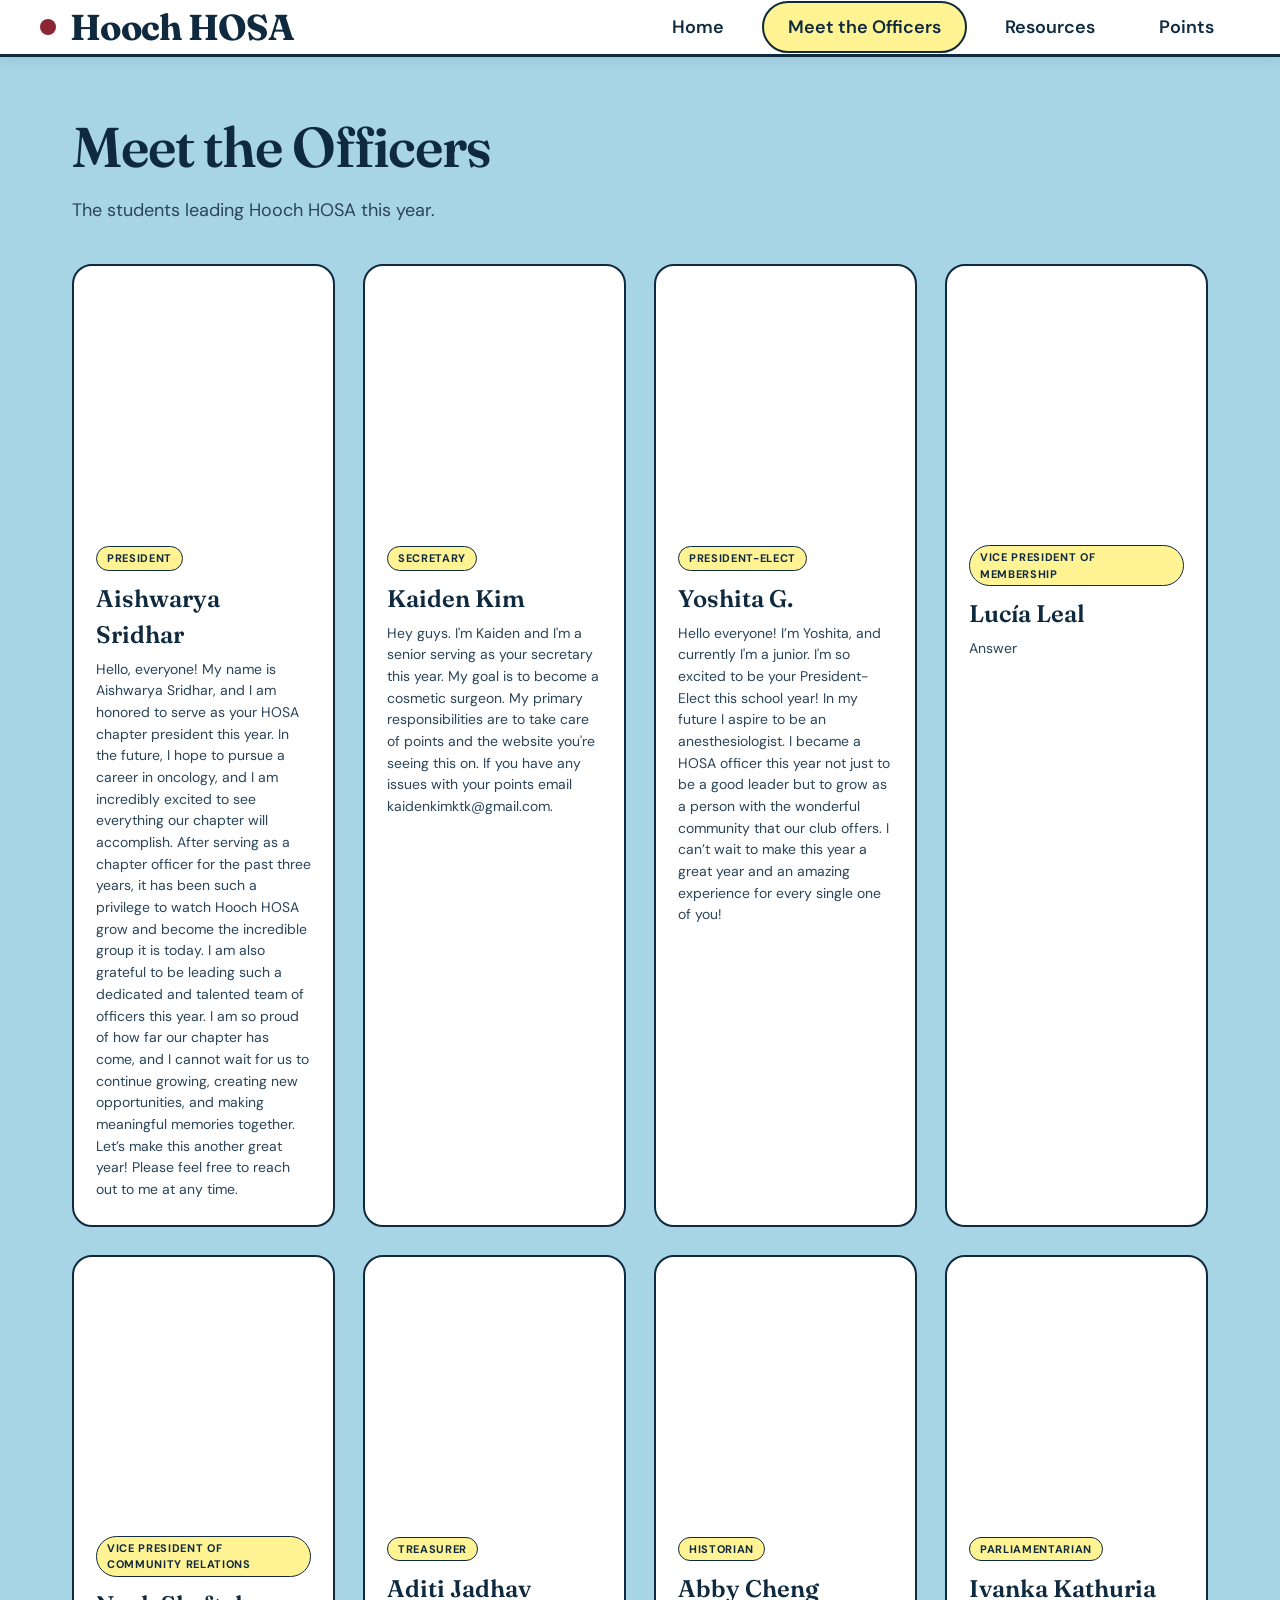
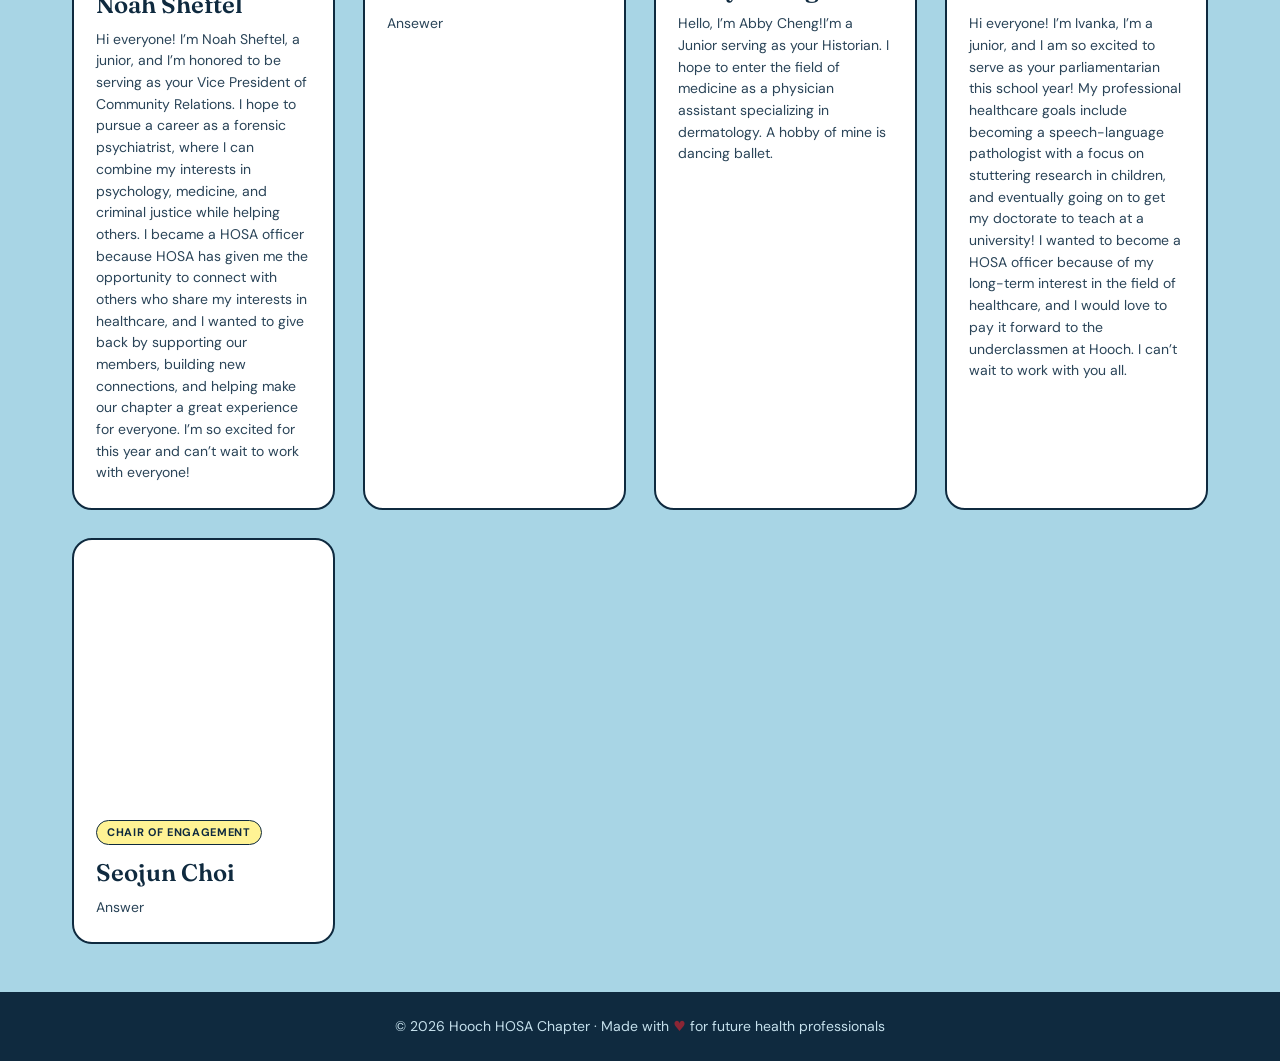
==== hosa-website/officers.html @ d066541a "Update officer bios in officers.html" ====
<!DOCTYPE html>
<html lang="en">
<head>
  <meta charset="UTF-8" />
  <meta name="viewport" content="width=device-width, initial-scale=1.0" />
  <title>Meet the Officers — Hooch HOSA</title>
  <link rel="stylesheet" href="styles.css" />
</head>
<body>

  <!-- ============ NAVIGATION ============ -->
  <nav class="navbar">
    <a href="index.html" class="navbar-logo">
      <span class="logo-dot"></span>
      Hooch HOSA
    </a>
    <button class="nav-toggle" onclick="document.getElementById('navLinks').classList.toggle('open')">☰</button>
    <ul class="navbar-links" id="navLinks">
      <li><a href="index.html">Home</a></li>
      <li><a href="officers.html" class="active">Meet the Officers</a></li>
      <!-- UPDATE the # below with your Google Doc URL when ready -->
      <li><a href="https://docs.google.com/document/d/1Z3RjfrCTvKkm9gfMbZfXhzirBfntvaIcb-1--sNDnkk/edit?usp=sharing" target="_blank" rel="noopener">Resources</a></li>
      <li><a href="points.html">Points</a></li>
    </ul>
  </nav>

  <main>
    <div class="container">
      <h1 class="page-title">Meet the Officers</h1>
      <p class="page-subtitle">The students leading Hooch HOSA this year.</p>

      <!-- The officer cards will appear inside this div automatically. -->
      <div class="officers-grid" id="officersGrid"></div>
    </div>
  </main>

  <footer class="footer">
    © <span id="year"></span> Hooch HOSA Chapter · Made with <span class="footer-heart">♥</span> for future health professionals
  </footer>

  <script>
    document.getElementById('year').textContent = new Date().getFullYear();

    /* ===============================================================
       👇  EDIT YOUR OFFICERS HERE  👇
       ===============================================================
       Each officer is a block of 4 lines between { and }.
       To change someone, just edit the text between the quotes.

       FIELDS:
         name  — The officer's name shown on the card
         role  — Their position (President, VP, etc.)
         photo — Path to their picture. Examples:
                   "images/jane.jpg"   → uses that image
                   ""                  → shows their initials instead
         bio   — A short sentence about them

       TO ADD AN OFFICER: copy one whole { ... }, block (including
       the comma at the end) and paste it inside the [ ].

       TO REMOVE AN OFFICER: delete the whole { ... }, block.

       TO ADD A PHOTO:
         1. Put the photo in the "images" folder (next to this file).
         2. Set photo to something like "images/their-name.jpg".
       =============================================================== */

    const OFFICERS = [
      {
        name: "Aishwarya Sridhar",
        role: "President",
        photo: "images/aish.jpg",
        bio: "Hello, everyone! My name is Aishwarya Sridhar, and I am honored to serve as your HOSA chapter president this year. In the future, I hope to pursue a career in oncology, and I am incredibly excited to see everything our chapter will accomplish. After serving as a chapter officer for the past three years, it has been such a privilege to watch Hooch HOSA grow and become the incredible group it is today. I am also grateful to be leading such a dedicated and talented team of officers this year. I am so proud of how far our chapter has come, and I cannot wait for us to continue growing, creating new opportunities, and making meaningful memories together. Let’s make this another great year! Please feel free to reach out to me at any time."
      },
      {
        name: "Kaiden Kim",
        role: "Secretary",
        photo: "images/kaiden.jpg",
        bio: "Hey guys. I'm Kaiden and I'm a senior serving as your secretary this year. My goal is to become a cosmetic surgeon. My primary responsibilities are to take care of points and the website you're seeing this on. If you have any issues with your points email kaidenkimktk@gmail.com.  "
      },
      {
        name: "Yoshita G.",
        role: "President-Elect",
        photo: "images/yosh.jpg",
        bio: "Hello everyone! I’m Yoshita, and currently I'm a junior. I'm so excited to be your President-Elect this school year! In my future I aspire to be an anesthesiologist. I became a HOSA officer this year not just to be a good leader but to grow as a person with the wonderful community that our club offers. I can’t wait to make this year a great year and an amazing experience  for every single one of you!"
      },
      {
        name: "Lucía Leal",
        role: "Vice President of Membership",
        photo: "images/lucia.jpg",
        bio: "Answer"
      },
      {
        name: "Noah Sheftel",
        role: "Vice President of Community Relations",
        photo: "images/noah.jpg",
        bio: "Hi everyone! I’m Noah Sheftel, a junior, and I’m honored to be serving as your Vice President of Community Relations. I hope to pursue a career as a forensic psychiatrist, where I can combine my interests in psychology, medicine, and criminal justice while helping others. I became a HOSA officer because HOSA has given me the opportunity to connect with others who share my interests in healthcare, and I wanted to give back by supporting our members, building new connections, and helping make our chapter a great experience for everyone. I’m so excited for this year and can’t wait to work with everyone!"
      },
      {
        name: "Aditi Jadhav",
        role: "Treasurer",
        photo: "images/aditi.jpg",
        bio: "Ansewer"
      },
      {
        name: "Abby Cheng",
        role: "Historian",
        photo: "images/abby.jpg",
        bio: "Hello, I’m Abby Cheng!I’m a Junior serving as your Historian. I hope to enter the field of medicine as a physician assistant specializing in dermatology. A hobby of mine is dancing ballet."
      },
      {
        name: "Ivanka Kathuria",
        role: "Parliamentarian",
        photo: "images/ivanka.jpg",
        bio: "Hi everyone! I’m Ivanka, I’m a junior, and I am so excited to serve as your parliamentarian this school year! My professional healthcare goals include becoming a speech-language pathologist with a focus on stuttering research in children, and eventually going on to get my doctorate to teach at a university! I wanted to become a HOSA officer because of my long-term interest in the field of healthcare, and I would love to pay it forward to the underclassmen at Hooch. I can’t wait to work with you all."
      },
      {
        name: "Seojun Choi",
        role: "Chair of Engagement",
        photo: "images/seojun.jpg",
        bio: "Answer"
      },
    ];

    /* ===============================================================
       Nothing below this line needs to be edited.
       =============================================================== */

    function getInitials(name) {
      return name
        .split(/\s+/)
        .filter(Boolean)
        .map(w => w[0])
        .slice(0, 2)
        .join('')
        .toUpperCase();
    }

    function escapeHtml(s) {
      return String(s).replace(/[&<>"']/g, c =>
        ({'&':'&amp;','<':'&lt;','>':'&gt;','"':'&quot;',"'":'&#39;'}[c])
      );
    }

    function renderOfficers() {
      const grid = document.getElementById('officersGrid');

      if (!OFFICERS.length) {
        grid.innerHTML = '<p style="grid-column: 1/-1; text-align:center; color: var(--navy-soft);">No officers added yet.</p>';
        return;
      }

      grid.innerHTML = OFFICERS.map(o => {
        const hasPhoto = o.photo && o.photo.trim();
        const photoStyle = hasPhoto
          ? `style="background-image: url('${escapeHtml(o.photo)}')"`
          : '';
        const photoInner = hasPhoto ? '' : escapeHtml(getInitials(o.name));

        return `
          <div class="officer-card">
            <div class="officer-photo" ${photoStyle}>${photoInner}</div>
            <div class="officer-info">
              <span class="officer-role">${escapeHtml(o.role)}</span>
              <div class="officer-name">${escapeHtml(o.name)}</div>
              <p class="officer-bio">${escapeHtml(o.bio)}</p>
            </div>
          </div>
        `;
      }).join('');
    }

    renderOfficers();
  </script>
</body>
</html>
---- hosa-website/styles.css ----
/* ============================================================
   HOSA Website — Shared Styles
   Palette: light blue background, pale yellow accent, navy text
   ============================================================ */

@import url('https://fonts.googleapis.com/css2?family=Fraunces:opsz,wght@9..144,400;9..144,500;9..144,600;9..144,700&family=DM+Sans:wght@400;500;600;700&display=swap');

:root {
  --bg-blue: #A8D5E5;
  --bg-blue-soft: #C5E0EC;
  --accent-yellow: #FFF394;
  --accent-yellow-hover: #FFE94A;
  --navy: #0F2A3F;
  --navy-soft: #2A4458;
  --white: #FFFFFF;
  --border: #0F2A3F;
  --maroon: #8B2635;
  --shadow: 0 4px 12px rgba(15, 42, 63, 0.08);
  --shadow-lg: 0 12px 32px rgba(15, 42, 63, 0.15);

  --font-display: 'Fraunces', Georgia, serif;
  --font-body: 'DM Sans', system-ui, sans-serif;
}

* {
  box-sizing: border-box;
  margin: 0;
  padding: 0;
}

html, body {
  height: 100%;
}

body {
  font-family: var(--font-body);
  background: var(--bg-blue);
  color: var(--navy);
  min-height: 100vh;
  display: flex;
  flex-direction: column;
  line-height: 1.5;
}

/* ============================================================
   NAVIGATION BAR
   ============================================================ */

.navbar {
  background: var(--white);
  border-bottom: 3px solid var(--navy);
  padding: 0 40px;
  display: flex;
  align-items: center;
  justify-content: space-between;
  height: 96px;
  position: sticky;
  top: 0;
  z-index: 100;
  box-shadow: var(--shadow);
}

.navbar-logo {
  font-family: var(--font-display);
  font-weight: 700;
  font-size: 36px;
  color: var(--navy);
  text-decoration: none;
  letter-spacing: -0.02em;
  display: flex;
  align-items: center;
  gap: 14px;
}

.navbar-logo .logo-dot {
  width: 16px;
  height: 16px;
  background: var(--maroon);
  border-radius: 50%;
  display: inline-block;
}

.navbar-links {
  display: flex;
  gap: 12px;
  list-style: none;
  align-items: center;
}

.navbar-links a {
  font-family: var(--font-body);
  font-weight: 600;
  font-size: 18px;
  color: var(--navy);
  text-decoration: none;
  padding: 12px 24px;
  border-radius: 999px;
  transition: all 0.2s ease;
  border: 2px solid transparent;
}

.navbar-links a:hover {
  background: var(--bg-blue-soft);
  border-color: var(--navy);
}

.navbar-links a.active {
  background: var(--accent-yellow);
  border-color: var(--navy);
}

/* Mobile nav */
.nav-toggle {
  display: none;
  background: none;
  border: 2px solid var(--navy);
  border-radius: 8px;
  padding: 8px 12px;
  font-size: 18px;
  cursor: pointer;
}

@media (max-width: 768px) {
  .navbar {
    padding: 0 20px;
    height: 64px;
  }
  .navbar-logo {
    font-size: 22px;
  }
  .nav-toggle {
    display: block;
  }
  .navbar-links {
    display: none;
    position: absolute;
    top: 64px;
    left: 0;
    right: 0;
    background: var(--white);
    flex-direction: column;
    padding: 16px;
    gap: 4px;
    border-bottom: 2px solid var(--navy);
  }
  .navbar-links.open {
    display: flex;
  }
  .navbar-links a {
    width: 100%;
    text-align: center;
  }
}

/* ============================================================
   GENERAL LAYOUT
   ============================================================ */

main {
  flex: 1;
  display: flex;
  flex-direction: column;
}

.container {
  max-width: 1200px;
  margin: 0 auto;
  padding: 48px 32px;
  width: 100%;
}

.page-title {
  font-family: var(--font-display);
  font-size: clamp(36px, 5vw, 56px);
  font-weight: 600;
  letter-spacing: -0.02em;
  margin-bottom: 8px;
  color: var(--navy);
}

.page-subtitle {
  font-size: 18px;
  color: var(--navy-soft);
  margin-bottom: 40px;
}

/* ============================================================
   FOOTER
   ============================================================ */

.footer {
  background: var(--navy);
  color: var(--bg-blue-soft);
  padding: 24px 32px;
  text-align: center;
  font-size: 14px;
  margin-top: auto;
}

.footer-heart {
  color: var(--maroon);
}

/* ============================================================
   HOMEPAGE — HERO + SLIDESHOW
   ============================================================ */

.hero {
  padding: 56px 32px 32px;
  text-align: center;
  max-width: 900px;
  margin: 0 auto;
}

.hero h1 {
  font-family: var(--font-display);
  font-size: clamp(44px, 6.5vw, 76px);
  font-weight: 600;
  letter-spacing: -0.03em;
  line-height: 1.05;
  margin-bottom: 16px;
  color: var(--navy);
}

.hero h1 em {
  font-style: italic;
  color: var(--maroon);
}

.hero p {
  font-size: 18px;
  color: var(--navy-soft);
  max-width: 600px;
  margin: 0 auto;
}

.slideshow {
  max-width: 1600px;
  margin: 30px auto 80px;
  padding: 0 60px;
  position: relative;
}

.slideshow-frame {
  position: relative;
  width: 100%;
  aspect-ratio: 16 / 9;
  min-height: 600px;
  border-radius: 24px;
  overflow: hidden;
  border: 3px solid var(--navy);
  background: var(--navy);
  box-shadow: var(--shadow-lg);
}

.slide {
  position: absolute;
  inset: 0;
  opacity: 0;
  transition: opacity 0.8s ease;
  display: flex;
  align-items: center;
  justify-content: center;
  background-size: cover;
  background-position: center;
  background-color: var(--bg-blue-soft);
}

.slide.active {
  opacity: 1;
}

/* Placeholder styling shown if no image is set */
.slide-placeholder {
  width: 100%;
  height: 100%;
  display: flex;
  flex-direction: column;
  align-items: center;
  justify-content: center;
  gap: 12px;
  color: var(--white);
  font-family: var(--font-display);
  font-size: 32px;
  font-weight: 500;
  background: linear-gradient(135deg, #2A4458 0%, #0F2A3F 100%);
}

.slide-placeholder span {
  font-family: var(--font-body);
  font-size: 14px;
  opacity: 0.7;
  font-weight: 400;
}

.slide-nav {
  position: absolute;
  top: 50%;
  transform: translateY(-50%);
  background: var(--white);
  border: 2px solid var(--navy);
  width: 48px;
  height: 48px;
  border-radius: 50%;
  font-size: 20px;
  cursor: pointer;
  display: flex;
  align-items: center;
  justify-content: center;
  z-index: 10;
  transition: all 0.2s ease;
  color: var(--navy);
}

.slide-nav:hover {
  background: var(--accent-yellow);
}

.slide-nav.prev { left: 48px; }
.slide-nav.next { right: 48px; }

.slide-dots {
  display: flex;
  gap: 10px;
  justify-content: center;
  margin-top: 20px;
}

.slide-dot {
  width: 10px;
  height: 10px;
  border-radius: 50%;
  background: transparent;
  border: 2px solid var(--navy);
  cursor: pointer;
  padding: 0;
  transition: all 0.2s ease;
}

.slide-dot.active {
  background: var(--navy);
  transform: scale(1.2);
}

@media (max-width: 640px) {
  .slide-nav.prev { left: 12px; }
  .slide-nav.next { right: 12px; }
  .slide-nav { width: 40px; height: 40px; }
  .slideshow { padding: 0 16px; }
}

/* Quick-info cards under slideshow */
.info-strip {
  max-width: 1100px;
  margin: 0 auto 64px;
  padding: 0 32px;
  display: grid;
  grid-template-columns: repeat(auto-fit, minmax(240px, 1fr));
  gap: 20px;
}

.info-card {
  background: var(--white);
  border: 2px solid var(--navy);
  border-radius: 16px;
  padding: 24px;
  transition: transform 0.2s ease, box-shadow 0.2s ease;
}

.info-card:hover {
  transform: translateY(-4px);
  box-shadow: var(--shadow-lg);
}

.info-card h3 {
  font-family: var(--font-display);
  font-size: 22px;
  font-weight: 600;
  margin-bottom: 8px;
  color: var(--navy);
}

.info-card p {
  font-size: 15px;
  color: var(--navy-soft);
}

.info-card-tag {
  display: inline-block;
  background: var(--accent-yellow);
  border: 1.5px solid var(--navy);
  padding: 4px 10px;
  border-radius: 999px;
  font-size: 12px;
  font-weight: 600;
  margin-bottom: 12px;
  letter-spacing: 0.04em;
  text-transform: uppercase;
}

/* ============================================================
   OFFICERS PAGE
   ============================================================ */

.officers-grid {
  display: grid;
  grid-template-columns: repeat(auto-fit, minmax(260px, 1fr));
  gap: 28px;
  margin-top: 16px;
}

.officer-card {
  background: var(--white);
  border: 2px solid var(--navy);
  border-radius: 20px;
  overflow: hidden;
  transition: transform 0.2s ease, box-shadow 0.2s ease;
}

.officer-card:hover {
  transform: translateY(-6px);
  box-shadow: var(--shadow-lg);
}

.officer-photo {
  width: 100%;
  aspect-ratio: 1 / 1;
  background: linear-gradient(135deg, #2A4458 0%, #0F2A3F 100%);
  display: flex;
  align-items: center;
  justify-content: center;
  color: var(--white);
  font-family: var(--font-display);
  font-size: 56px;
  font-weight: 600;
  background-size: cover;
  background-position: center;
}

.officer-info {
  padding: 20px 22px 24px;
}

.officer-role {
  display: inline-block;
  background: var(--accent-yellow);
  border: 1.5px solid var(--navy);
  padding: 3px 10px;
  border-radius: 999px;
  font-size: 11px;
  font-weight: 700;
  letter-spacing: 0.06em;
  text-transform: uppercase;
  margin-bottom: 10px;
}

.officer-name {
  font-family: var(--font-display);
  font-size: 24px;
  font-weight: 600;
  margin-bottom: 6px;
  color: var(--navy);
}

.officer-bio {
  font-size: 14px;
  color: var(--navy-soft);
  line-height: 1.55;
}

/* ============================================================
   POINTS PAGE — matches the screenshot
   ============================================================ */

.points-page {
  padding: 0;
}

.search-bar {
  display: flex;
  gap: 16px;
  padding: 24px 32px;
  align-items: center;
  background: var(--bg-blue);
}

.search-input {
  flex: 1;
  padding: 18px 24px;
  font-size: 16px;
  font-family: var(--font-body);
  background: #98C0D2;
  border: none;
  border-radius: 999px;
  color: var(--navy);
  outline: none;
  transition: box-shadow 0.2s ease;
}

.search-input::placeholder {
  color: var(--navy-soft);
  opacity: 0.85;
}

.search-input:focus {
  box-shadow: 0 0 0 3px var(--navy);
}

.search-button {
  background: var(--accent-yellow);
  border: none;
  border-radius: 999px;
  padding: 18px 36px;
  font-size: 16px;
  font-family: var(--font-body);
  font-weight: 600;
  color: var(--navy);
  cursor: pointer;
  transition: all 0.2s ease;
}

.search-button:hover {
  background: var(--accent-yellow-hover);
  transform: translateY(-1px);
}

.search-button:active {
  transform: translateY(0);
}

.results-table {
  width: 100%;
  border-collapse: collapse;
  background: var(--white);
  margin: 0;
  font-size: 16px;
}

.results-table th,
.results-table td {
  border: 1px solid var(--navy);
  padding: 18px 16px;
  text-align: center;
  font-family: var(--font-body);
}

.results-table th {
  background: var(--white);
  font-weight: 500;
  font-size: 16px;
}

.results-table td {
  background: var(--white);
}

.status-message {
  padding: 32px;
  text-align: center;
  font-size: 16px;
  color: var(--navy-soft);
  background: var(--bg-blue);
}

.status-message.error {
  color: var(--maroon);
  font-weight: 500;
}

@media (max-width: 640px) {
  .search-bar {
    flex-direction: column;
    padding: 20px;
  }
  .search-input, .search-button {
    width: 100%;
  }
  .results-table {
    font-size: 14px;
  }
  .results-table th, .results-table td {
    padding: 12px 8px;
  }
}
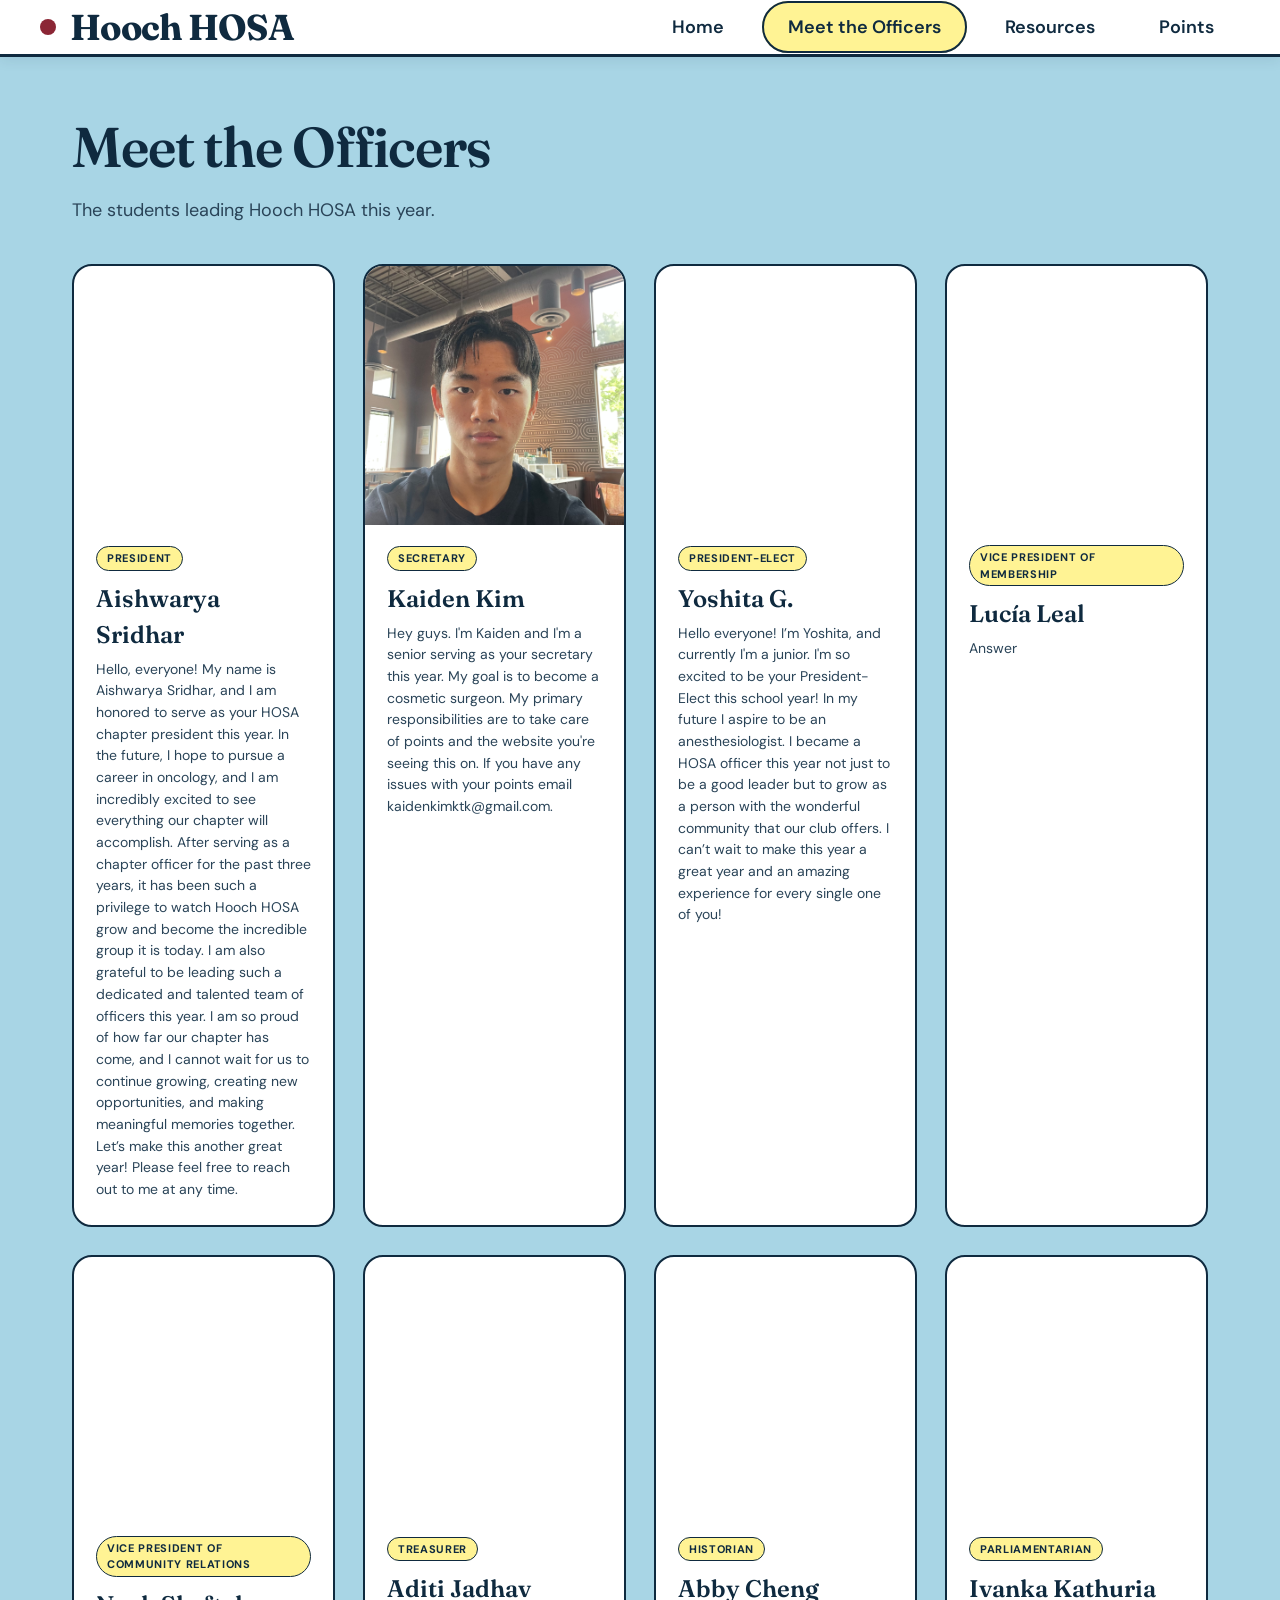
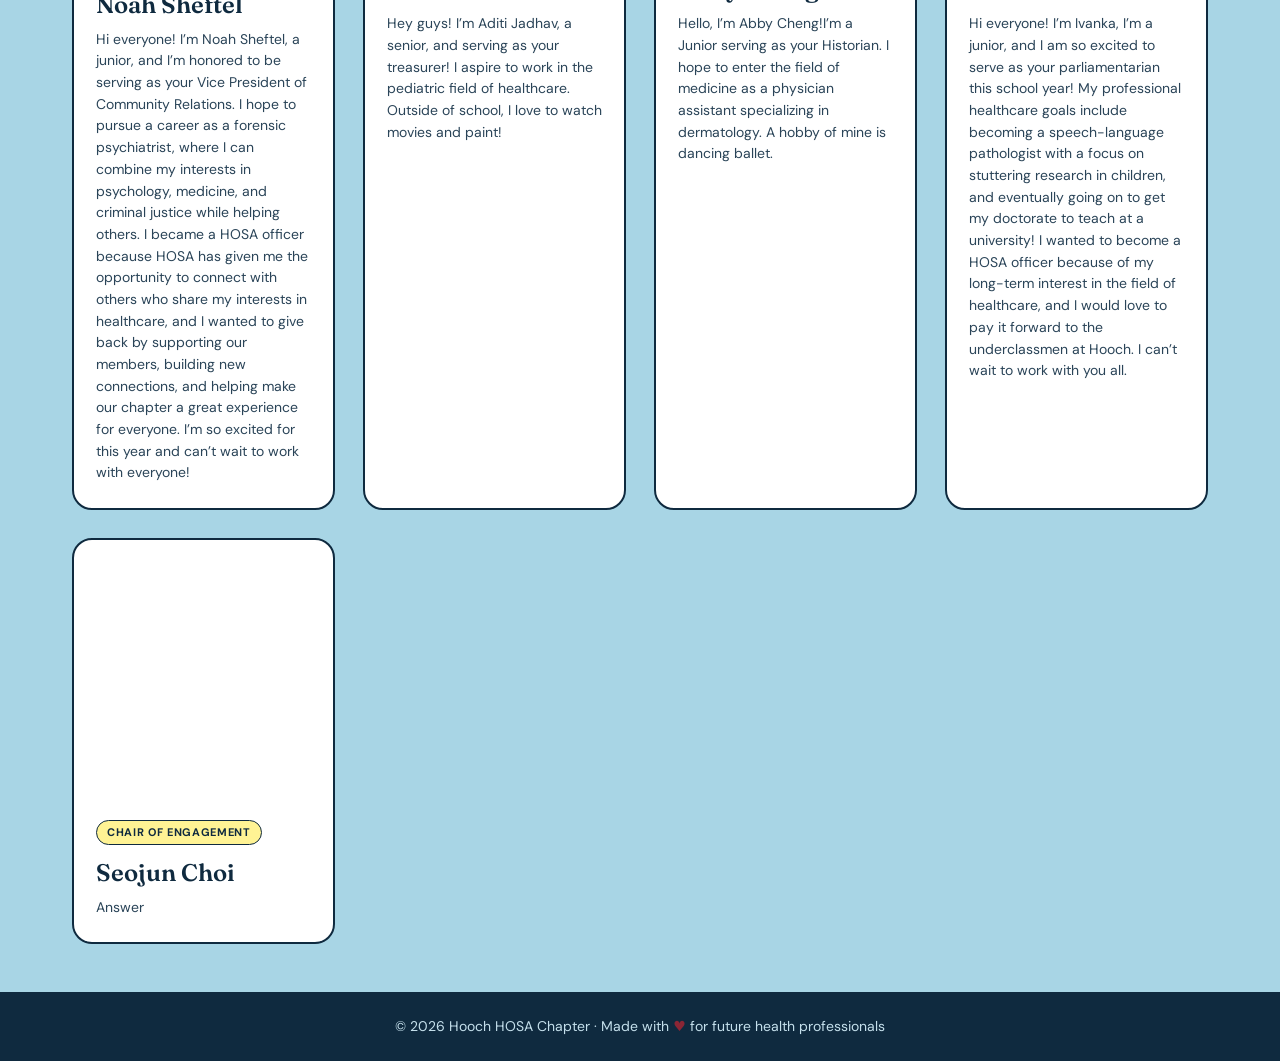
==== commit d995d2ae: "Revise Aditi Jadhav's bio in officers.html Updated bio for Aditi Jadhav with more details." ====
--- a/hosa-website/officers.html
+++ b/hosa-website/officers.html
@@ -100,7 +100,7 @@
         name: "Aditi Jadhav",
         role: "Treasurer",
         photo: "images/aditi.jpg",
-        bio: "Ansewer"
+        bio: "Hey guys! I’m Aditi Jadhav, a senior, and serving as your treasurer! I aspire to work in the pediatric field of healthcare. Outside of school, I love to watch movies and paint!"
       },
       {
         name: "Abby Cheng",
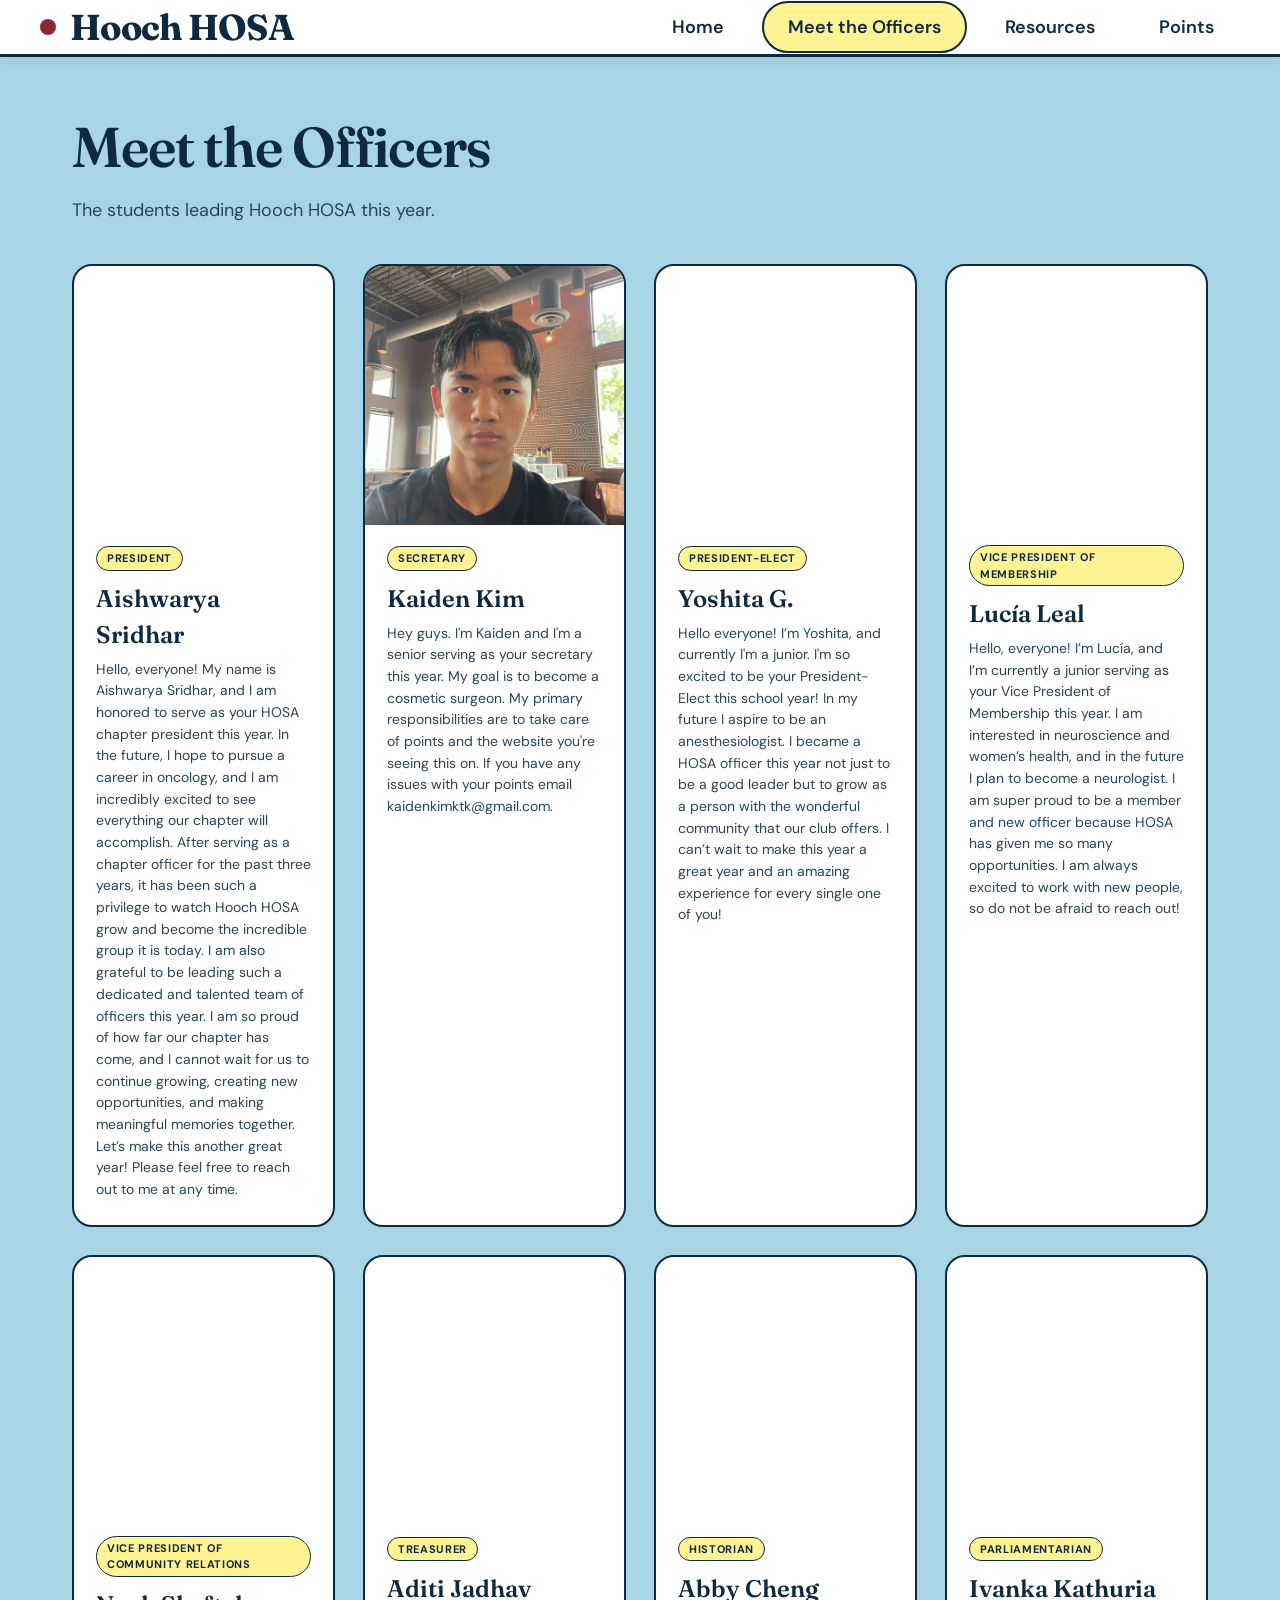
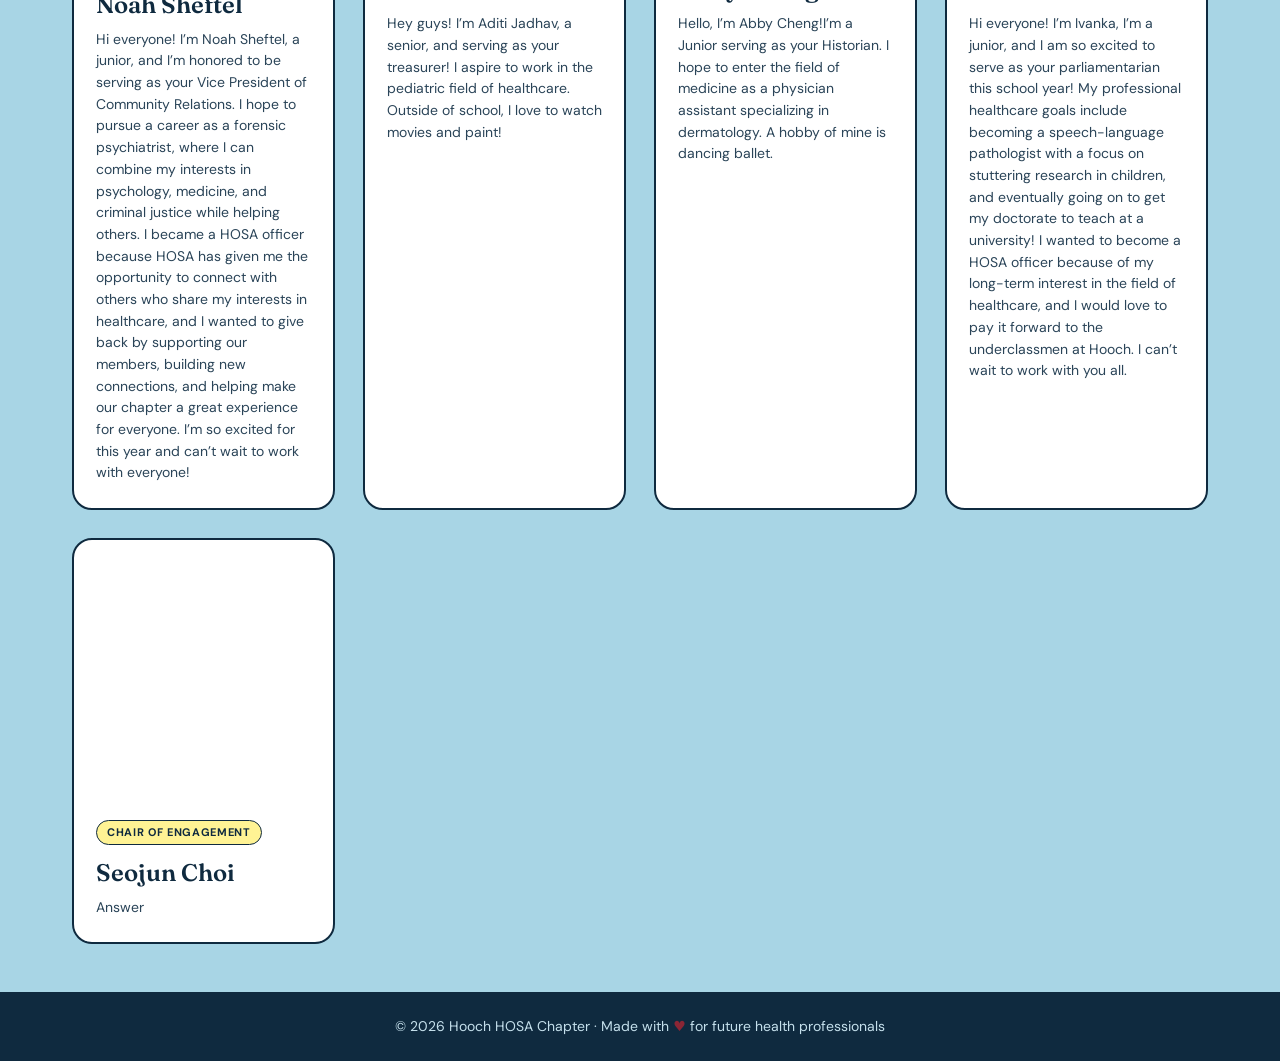
==== commit a5e98683: "Revise Lucía Leal's bio in officers.html Updated bio for Lucía Leal with detailed information." ====
--- a/hosa-website/officers.html
+++ b/hosa-website/officers.html
@@ -88,7 +88,7 @@
         name: "Lucía Leal",
         role: "Vice President of Membership",
         photo: "images/lucia.jpg",
-        bio: "Answer"
+        bio: "Hello, everyone! I’m Lucía, and I’m currently a junior serving as your Vice President of Membership this year. I am interested in neuroscience and women’s health, and in the future I plan to become a neurologist. I am super proud to be a member and new officer because HOSA has given me so many opportunities. I am always excited to work with new people, so do not be afraid to reach out!"
       },
       {
         name: "Noah Sheftel",
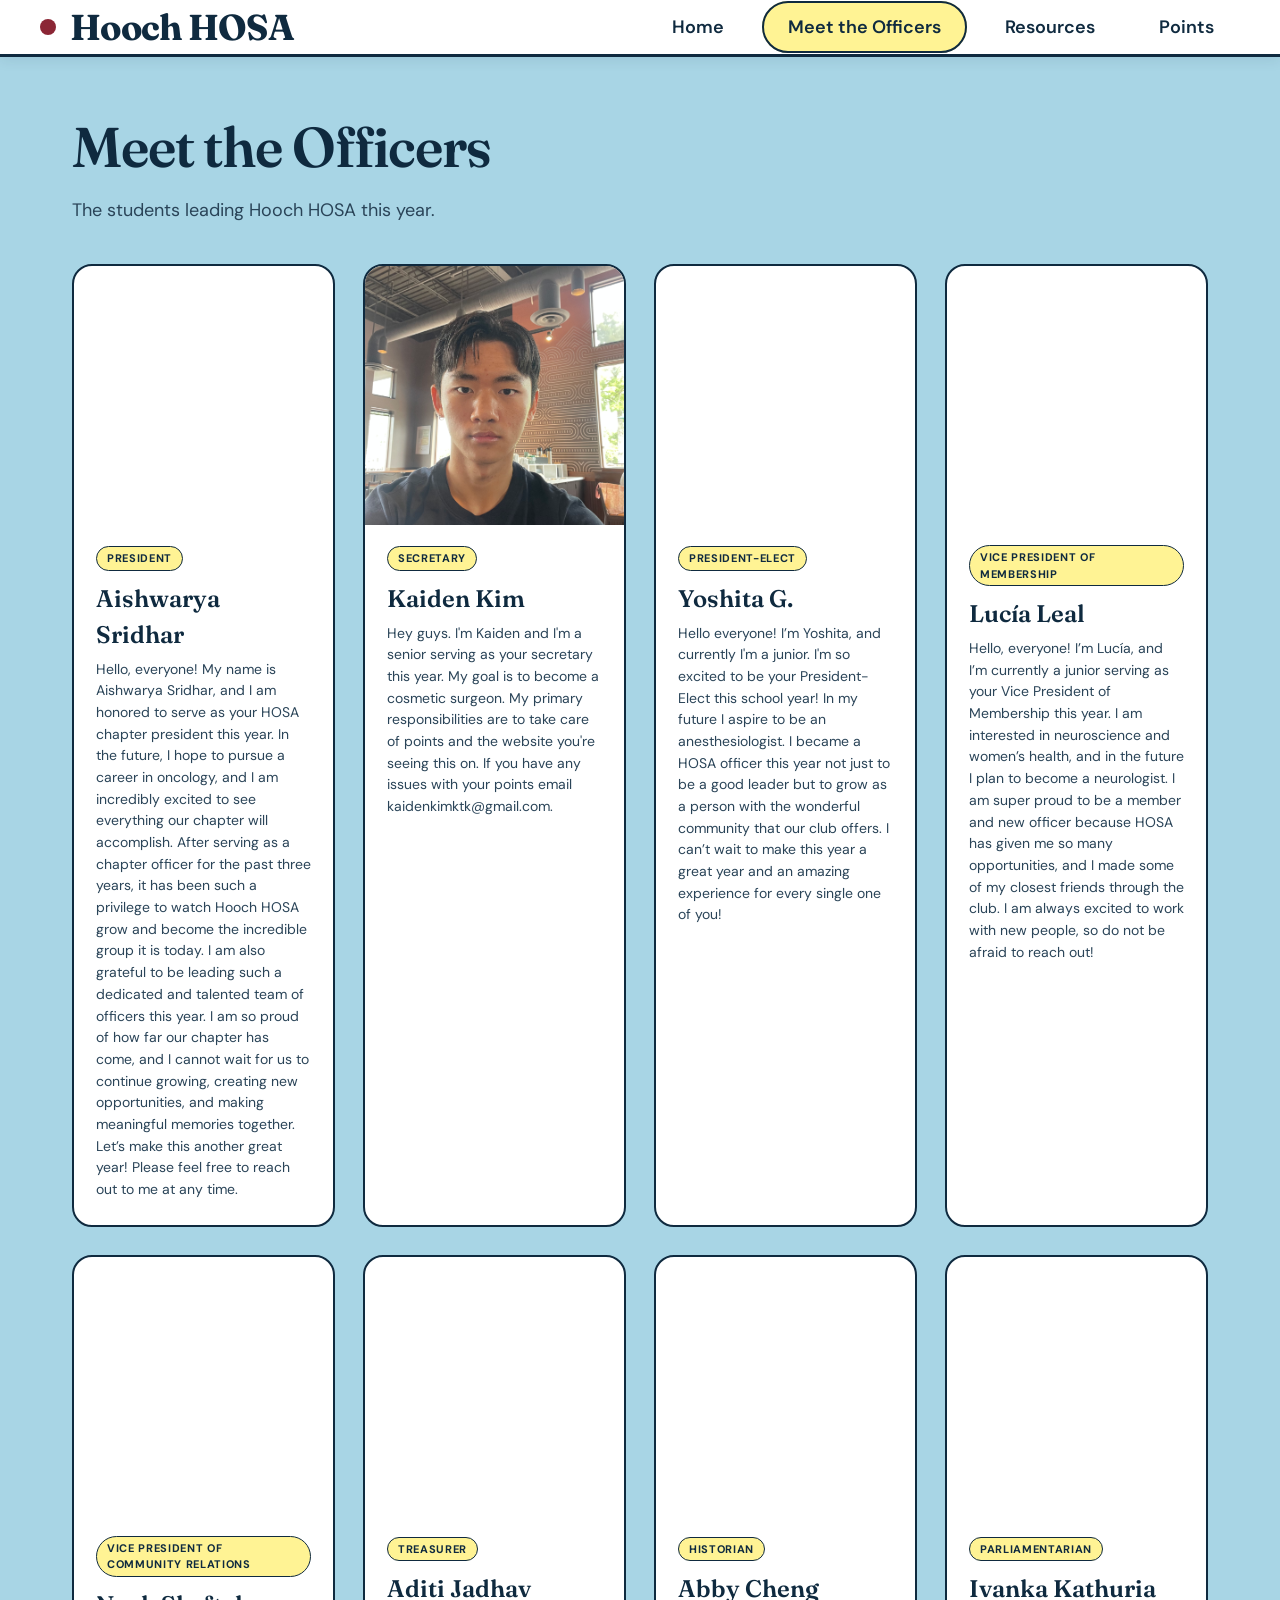
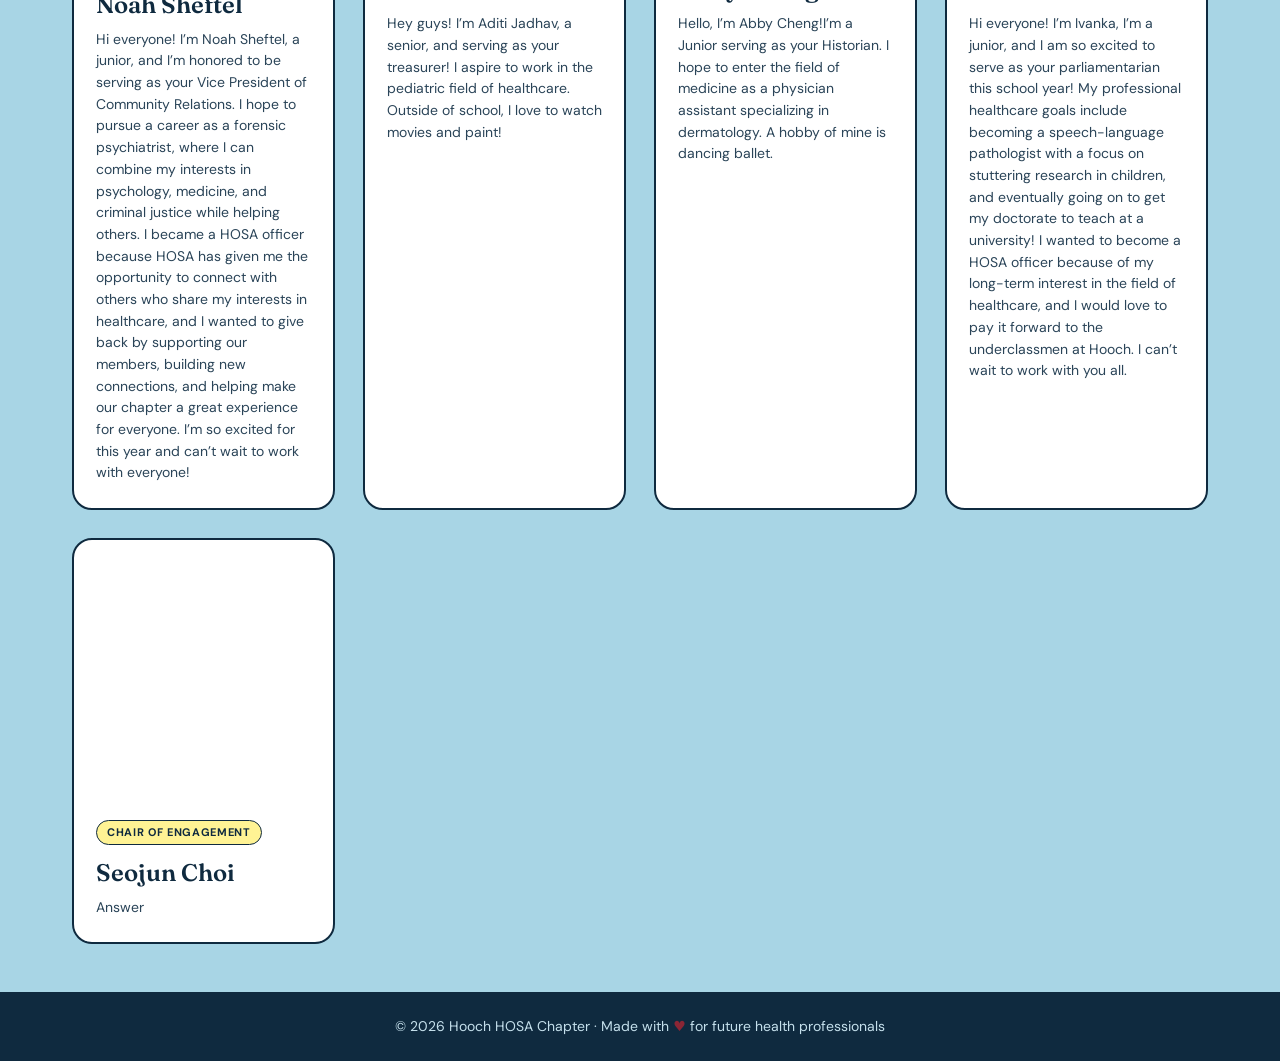
==== commit 6e85d219: "Revise bio for Lucía Leal Updated Lucía Leal's bio to include additional personal insights." ====
--- a/hosa-website/officers.html
+++ b/hosa-website/officers.html
@@ -88,7 +88,7 @@
         name: "Lucía Leal",
         role: "Vice President of Membership",
         photo: "images/lucia.jpg",
-        bio: "Hello, everyone! I’m Lucía, and I’m currently a junior serving as your Vice President of Membership this year. I am interested in neuroscience and women’s health, and in the future I plan to become a neurologist. I am super proud to be a member and new officer because HOSA has given me so many opportunities. I am always excited to work with new people, so do not be afraid to reach out!"
+        bio: "Hello, everyone! I’m Lucía, and I’m currently a junior serving as your Vice President of Membership this year. I am interested in neuroscience and women’s health, and in the future I plan to become a neurologist. I am super proud to be a member and new officer because HOSA has given me so many opportunities, and I made some of my closest friends through the club. I am always excited to work with new people, so do not be afraid to reach out!"
       },
       {
         name: "Noah Sheftel",
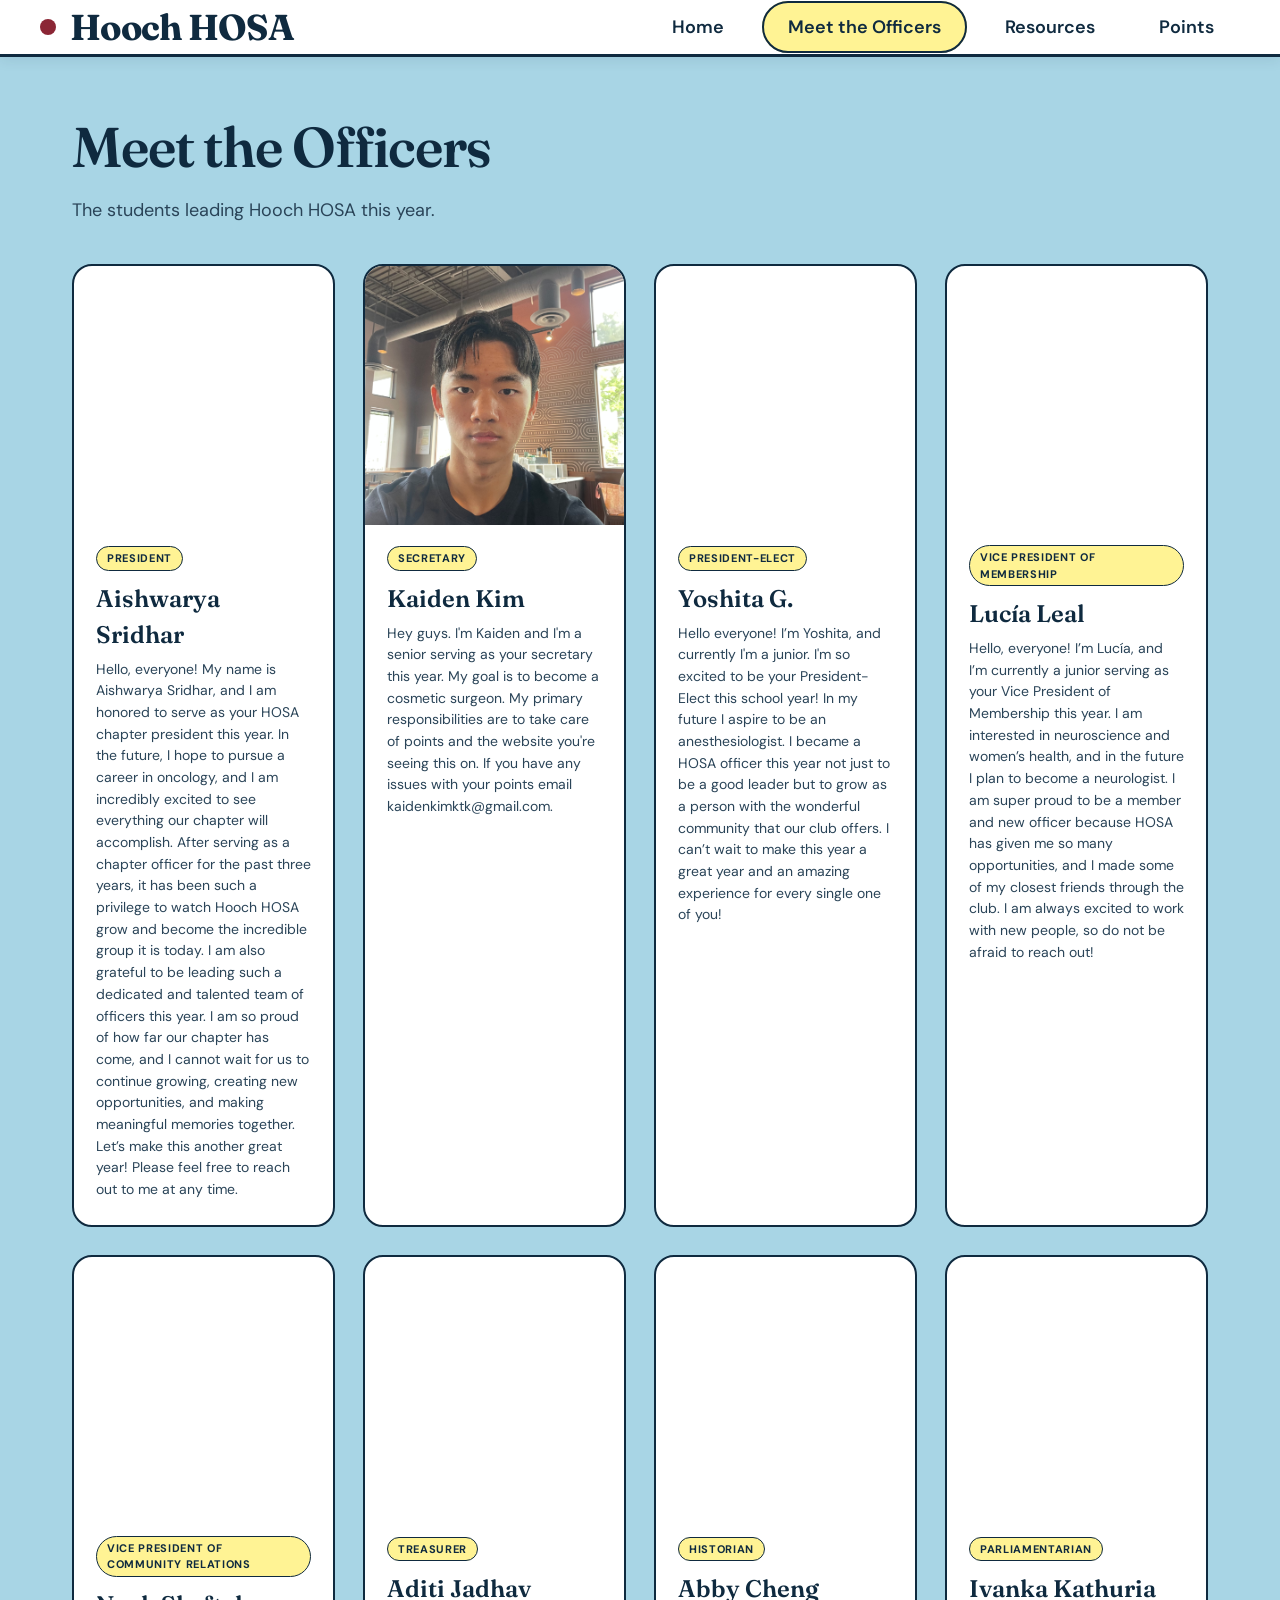
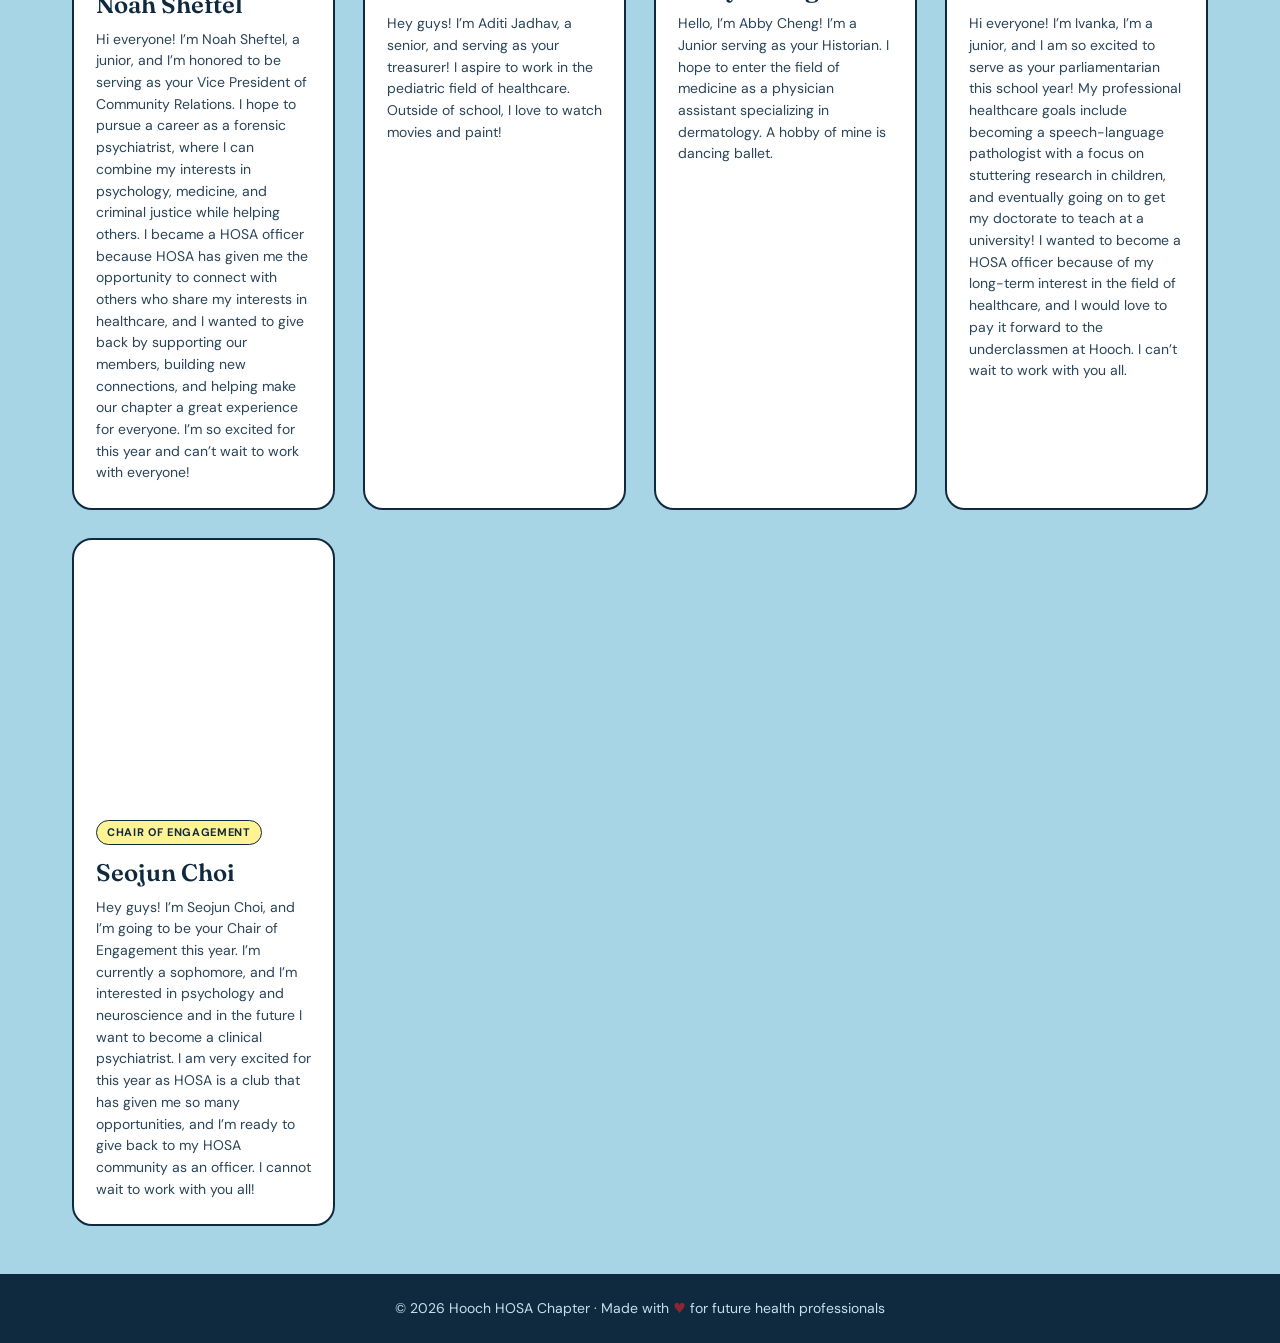
==== commit 4cab07c0: "Update bios for officers on the website" ====
--- a/hosa-website/officers.html
+++ b/hosa-website/officers.html
@@ -106,7 +106,7 @@
         name: "Abby Cheng",
         role: "Historian",
         photo: "images/abby.jpg",
-        bio: "Hello, I’m Abby Cheng!I’m a Junior serving as your Historian. I hope to enter the field of medicine as a physician assistant specializing in dermatology. A hobby of mine is dancing ballet."
+        bio: "Hello, I’m Abby Cheng! I’m a Junior serving as your Historian. I hope to enter the field of medicine as a physician assistant specializing in dermatology. A hobby of mine is dancing ballet."
       },
       {
         name: "Ivanka Kathuria",
@@ -118,7 +118,7 @@
         name: "Seojun Choi",
         role: "Chair of Engagement",
         photo: "images/seojun.jpg",
-        bio: "Answer"
+        bio: "Hey guys! I’m Seojun Choi, and I’m going to be your Chair of Engagement this year. I’m currently a sophomore, and I’m interested in psychology and neuroscience and in the future I want to become a clinical psychiatrist. I am very excited for this year as HOSA is a club that has given me so many opportunities, and I’m ready to give back to my HOSA community as an officer. I cannot wait to work with you all!"
       },
     ];
 
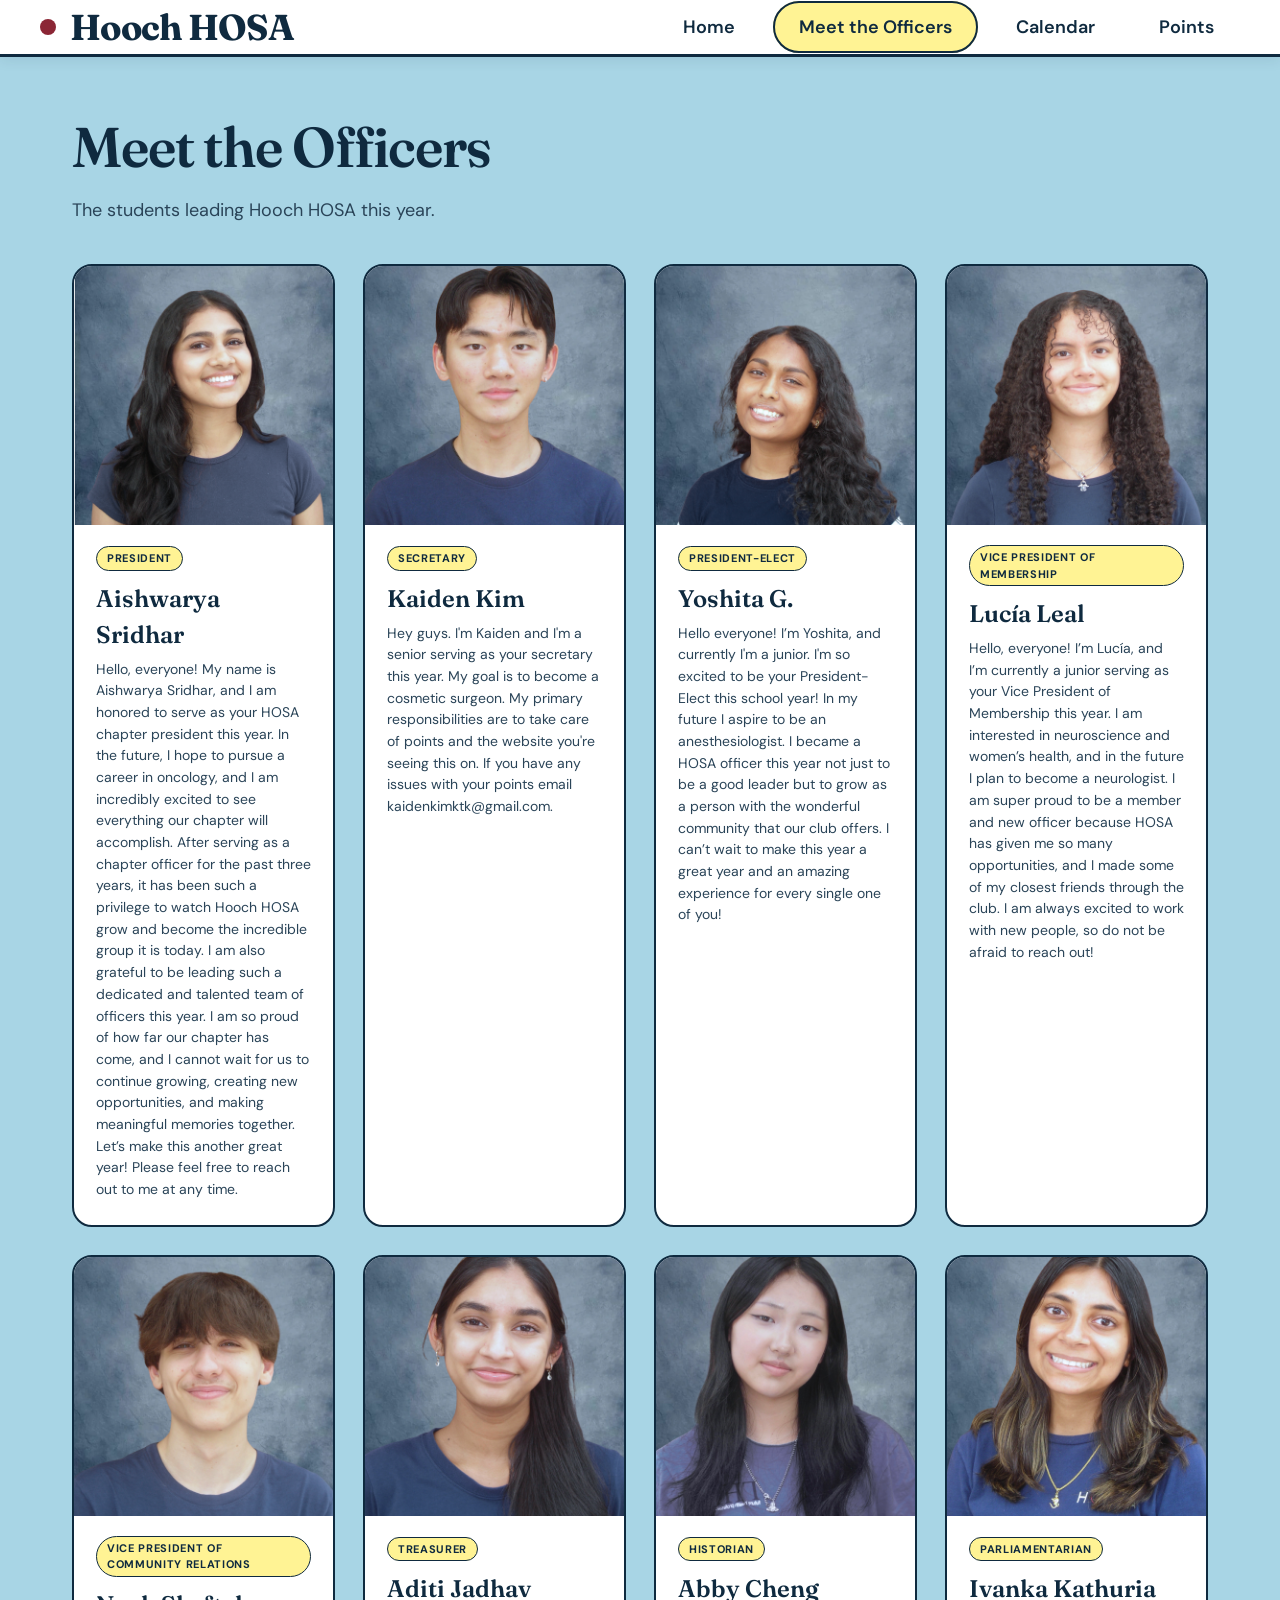
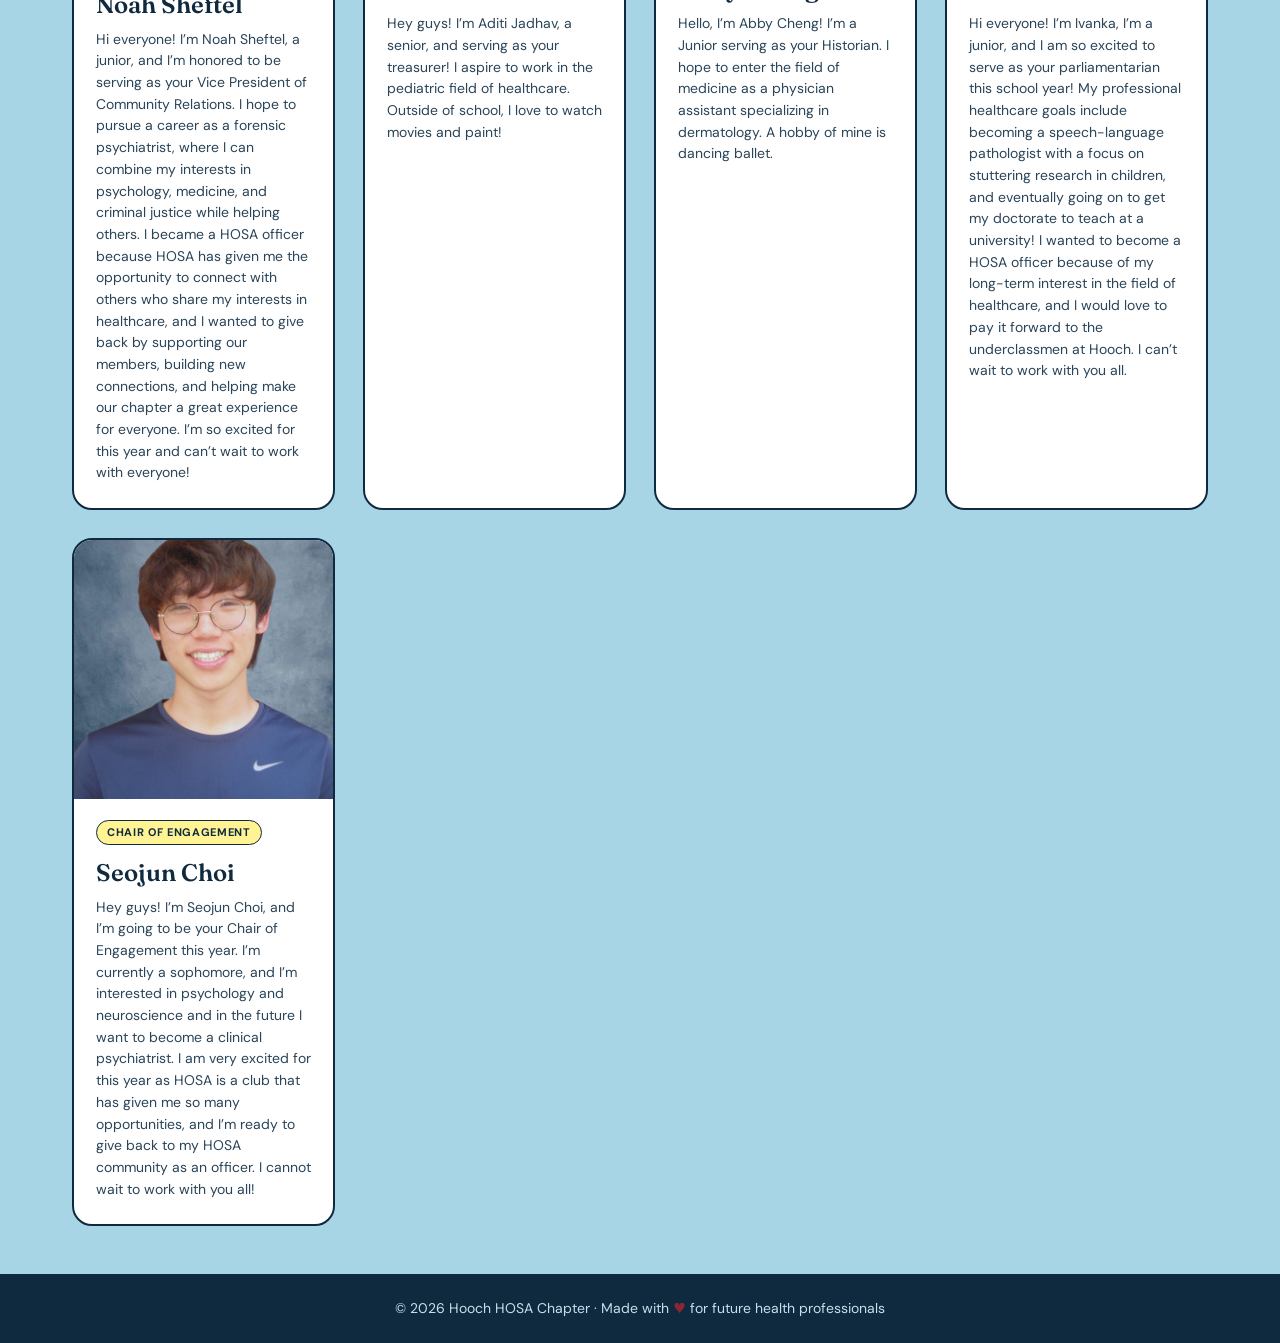
==== commit 9cb962a2: "Update resources link to calendar document" ====
--- a/hosa-website/officers.html
+++ b/hosa-website/officers.html
@@ -19,7 +19,7 @@
       <li><a href="index.html">Home</a></li>
       <li><a href="officers.html" class="active">Meet the Officers</a></li>
       <!-- UPDATE the # below with your Google Doc URL when ready -->
-      <li><a href="https://docs.google.com/document/d/1Z3RjfrCTvKkm9gfMbZfXhzirBfntvaIcb-1--sNDnkk/edit?usp=sharing" target="_blank" rel="noopener">Resources</a></li>
+      <li><a href="https://docs.google.com/document/d/1BckQxEflYLn_q7X08YZLJKJpTsQtnisL/edit" target="_blank" rel="noopener">Calendar</a></li>
       <li><a href="points.html">Points</a></li>
     </ul>
   </nav>
